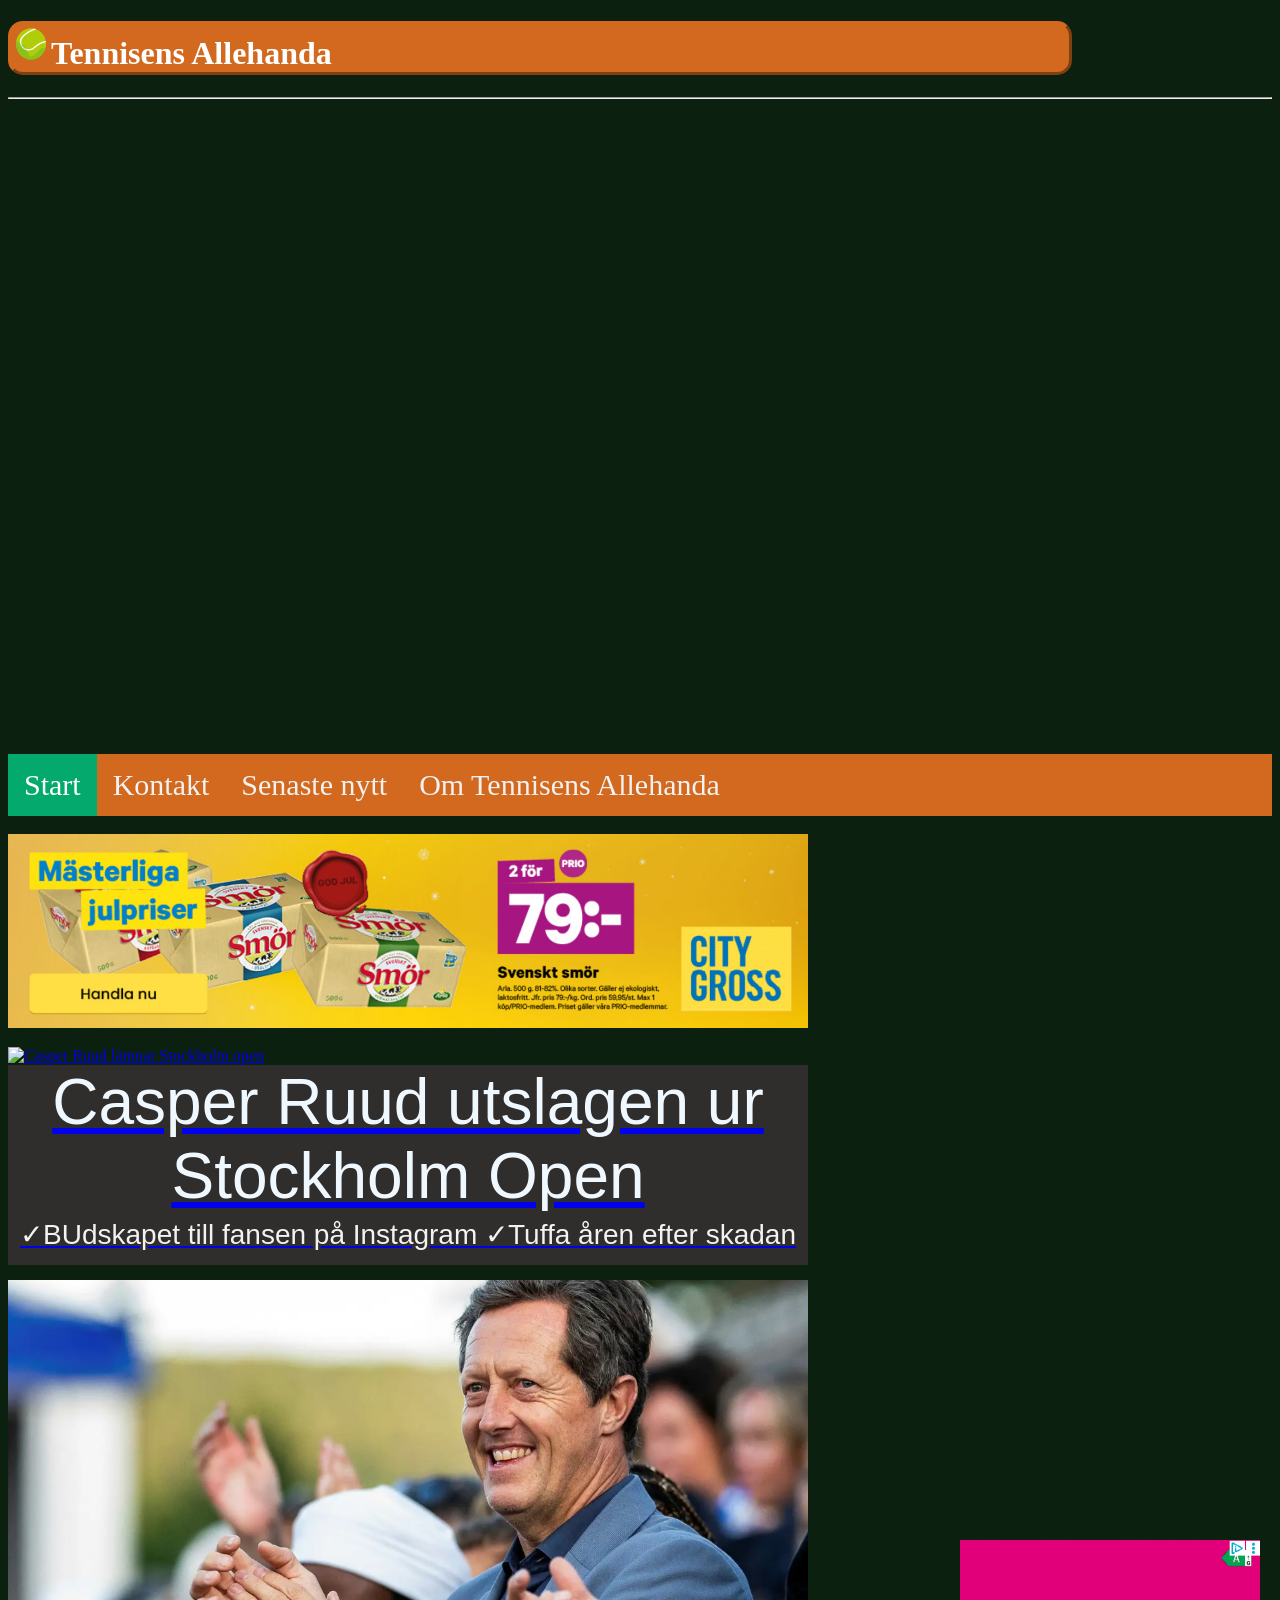
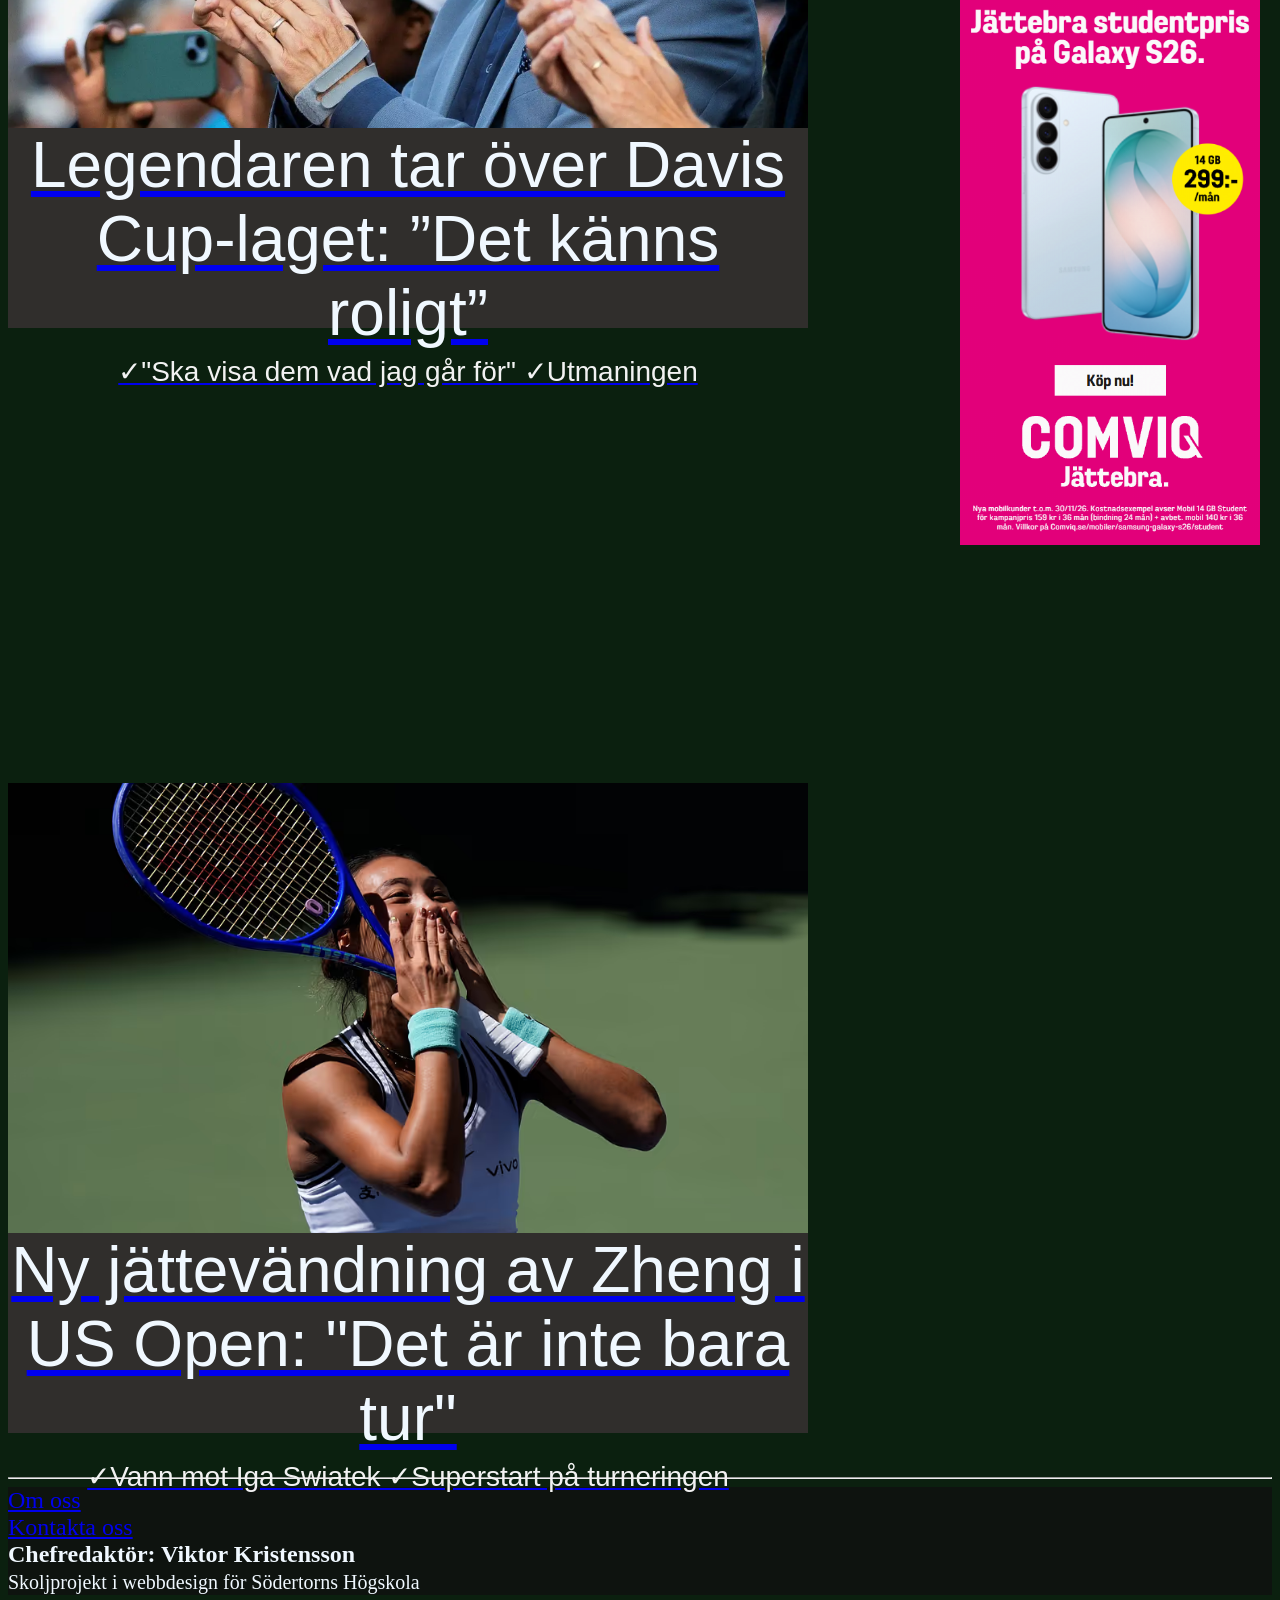
==== index.html @ d068cd9c "Add files via upload" ====
<!DOCTYPE html>
<html>
    <head>
    <title> Tenniskanalen</title>
    <link rel="icon" type="img/png" href="tennisboll.png">
    <link rel="stylesheet" href="startsida.css">
    </head>
    
    <!-- Jag har försökt bygga en nyhetssajt för tennis. -->
    <body>
    <h1 id="branding"> <img src="tennisboll.png" height="40px" alt="Tennisboll">Tennisens Allehanda</h1>
    <hr>
        <video src="rätt video.mp4" width="1250" autoplay loop muted></video>

        <!-- Här ville jag lägga in en cool video. Jag fick inspiration av hemsidan för Stockholm Open, 
         där det första man ser när man öppnar sajten och innan man scrollar ner är
         en stor video som tar upp nästan hela skärmen. Den här videon blev dock ganska lågupplöst, och jag vet inte
         hur jag ska fixa det. Jag behövde sänka upplösningen väldigt mycket för att den överhuvudtaget skulle autospela.-->
        <br> <br>
        <div class="Navigationsbar">
  <a class="active" href="index.html">Start</a>
  <a href="Kontakt.html">Kontakt</a>
  <a href="Casper.html">Senaste nytt</a>
  <a href="omoss.html">Om Tennisens Allehanda</a>
</div>
<br>
       
       <a href="https://www.citygross.se/matvaror/veckans-erbjudande?utm_medium=display&utm_source=schibsted&utm_campaign=aktivering&utm_content=panorama_vara_pris_v47"> <img src="Skärmbild 2026-11-19 113817.png" width=800 alt="City Gross - reklam"></a>

        
        <a href="Casper.html">
        <img class=omslagsbild src="https://www.tennismajors.com/app/uploads/2026/11/Casper_Ruud_2026-1296x675.jpg" width= 800px alt="Casper Ruud lämnar Stockholm open">
        </a>
        <a id=Rubrik href="Casper.html">
           <div class="Rubrikbox"> Casper Ruud utslagen ur<br>Stockholm Open
        <span class="Underrubrik">&#10003;BUdskapet till fansen på Instagram &#10003;Tuffa åren efter skadan</span>
    </div>
        </a>
        

        <a href="Legendar.html">
        <img class=omslagsbild src="Legendar.png">
        </a>
        <a id=Rubrik href="Legendar.html">
           <div class="Rubrikbox"> Legendaren tar över Davis Cup-laget: ”Det känns roligt” 
            <span class="Underrubrik">&#10003;"Ska visa dem vad jag går för" &#10003;Utmaningen</span>
           </div>
        </a>
<br><br>
       
<a href="https://www.sova.se/kampanjer/?utm_medium=banner&utm_source=programmatic&utm_campaign=blackweek&utm_content=underochslut&dclid=CPbmhfKjlJgDFW0SAwUdmAw6fw&gad_source=7&gclid=EAIaIQobChMI96zH7KCUmAMVS-lPCB34MxeyEAEYASAAEgJ2mfD_BwE&gad_campaignid=24420450667"><video src="Sovreklam.mp4" autoplay loop width="800"></video></a>

        
        <a href="finansprofiler.html">
        <img class=omslagsbild src="b2857cfd10a7434fa6bc4ef1ccc8aff8dfd42be2cbb8a8cdca07552ffe7e7d61.avif">
        </a>
        <a id=Rubrik href="finansprofiler.html">
           <div class="Rubrikbox"> Ny jättevändning av Zheng i <br>US Open: "Det är inte bara tur"
        <span class="Underrubrik">&#10003;Vann mot Iga Swiatek &#10003;Superstart på turneringen</span>
    </div>
           
        </a>

        <br>
        <br>
        <a href="https://www.hemkop.se/handla?gclsrc=aw.ds&gad_source=1&gad_campaignid=9635408378&gbraid=0AAAAADQyiMBOLfRRnrvLkhKXIPINKGZTR&gclid=Cj0KCQiAtvXXBhC2ARIsAJc8SUQCRSbmEE_qP9dNdRqjSNim2S-B9txuzBv4ThUpU87O5aCBCxiSIZ0aAio_EALw_wcB">
<div id="Reklamvideo">
<video src="Adobe Express 2026-11-18 18.04.04.mp4" width="300" autoplay loop></video>
</div>  
</a>
<a href="comviq.se/mobiler/samsung-galaxy-s26/student?utm_source=dv360&utm_medium=display&utm_campaign=hw_pp-android&utm_content=blackweek-galaxy-26-student&utm_marketing_tactic=evaluate&dclid=CO6eybLLlJgDFfPAOwIdRIYpIA&gad_source=7&gclid=EAIaIQobChMIjZWz4MqUmAMVNcwJAh03aAKkEAEYASAAEgKsAfD_BwE&gad_campaignid=24413774282">
<div id="Reklambild">
<img src="Skärmbild 2026-11-19 184421.png" width="300">
</div>  
</a>
<hr>
        <div id="Footer">
<footer>
    <a href="omoss.html">Om oss</a>
    <br>
   <a href="Kontakt.html"> Kontakta oss</a>
    <br>
    <b>Chefredaktör: Viktor Kristensson</b>
    <br>
    <small>Skoljprojekt i webbdesign för Södertorns Högskola</small>
</footer>
</div>
    </body>
</html>
---- startsida.css ----
.omslagsbild{
    margin-bottom: 0px;
    display: block;
    width: 800px;
    margin-top: 15px;
}

@font-face{
    src: url(fonts/BBHBartle-Regular.ttf);
    font-family: BBHBartle;
}

body{
    background-color: rgb(11, 32, 15);
    margin: px;
}
div p {
  margin: 0;
}
#Utanför{
    width: 12000px;
    background-color: darkolivegreen;
position: relative;
}

#innanför{
    position: absolute;
}

.Rubrikbox{
    border:0px solid;
    border-color: rgb(50, 55, 42);
    background-color: rgb(48, 46, 44);
    width: 800px;
    height: 200px;
    font-size: 4em;
    text-align:center;
    margin-top: 0px;
    font-family: Impact, Haettenschweiler, 'Arial Narrow Bold', sans-serif;
    color: aliceblue;
    text-decoration: none;
    cursor: url(tennisracket.png);
}
#underrubrik-startsida{
    font-size: x-small;
}

.Underrubrik{
    font-size: 28px;
    color: #f2f2f2;
    margin-top: 5px;
    display: block;
}

#Footer{
    background-color: rgba(16, 16, 16, 0.742);
    color: aliceblue;
    font-size: x-large;
}

#branding{
    font-style:normal;
    color: rgb(255, 255, 255);
    font-family:BBHBartle;
    border-style: outset;
    border-color: chocolate;
    border-radius: 15px;
    margin-right:200px;
    background-color: chocolate;
}

#Reklamvideo{
    position: absolute; right:20px;
    top: 200px;
    margin-top: 640px;
}

#Reklambild{
    position: absolute; right:20px;
    top: 200px;
    margin-top: 1340px;
}


.Navigationsbar {
  background-color: chocolate;
  overflow: hidden;
}

.Navigationsbar a {
  float: left;
  color: #f2f2f2;
  text-align: center;
  padding: 14px 16px;
  text-decoration: none;
  font-size: 30px;
}

.Navigationsbar a:hover {
  background-color: #ddd;
  color: black;
}

.Navigationsbar a.active {
  background-color: #04AA6D;
  color: white;
}
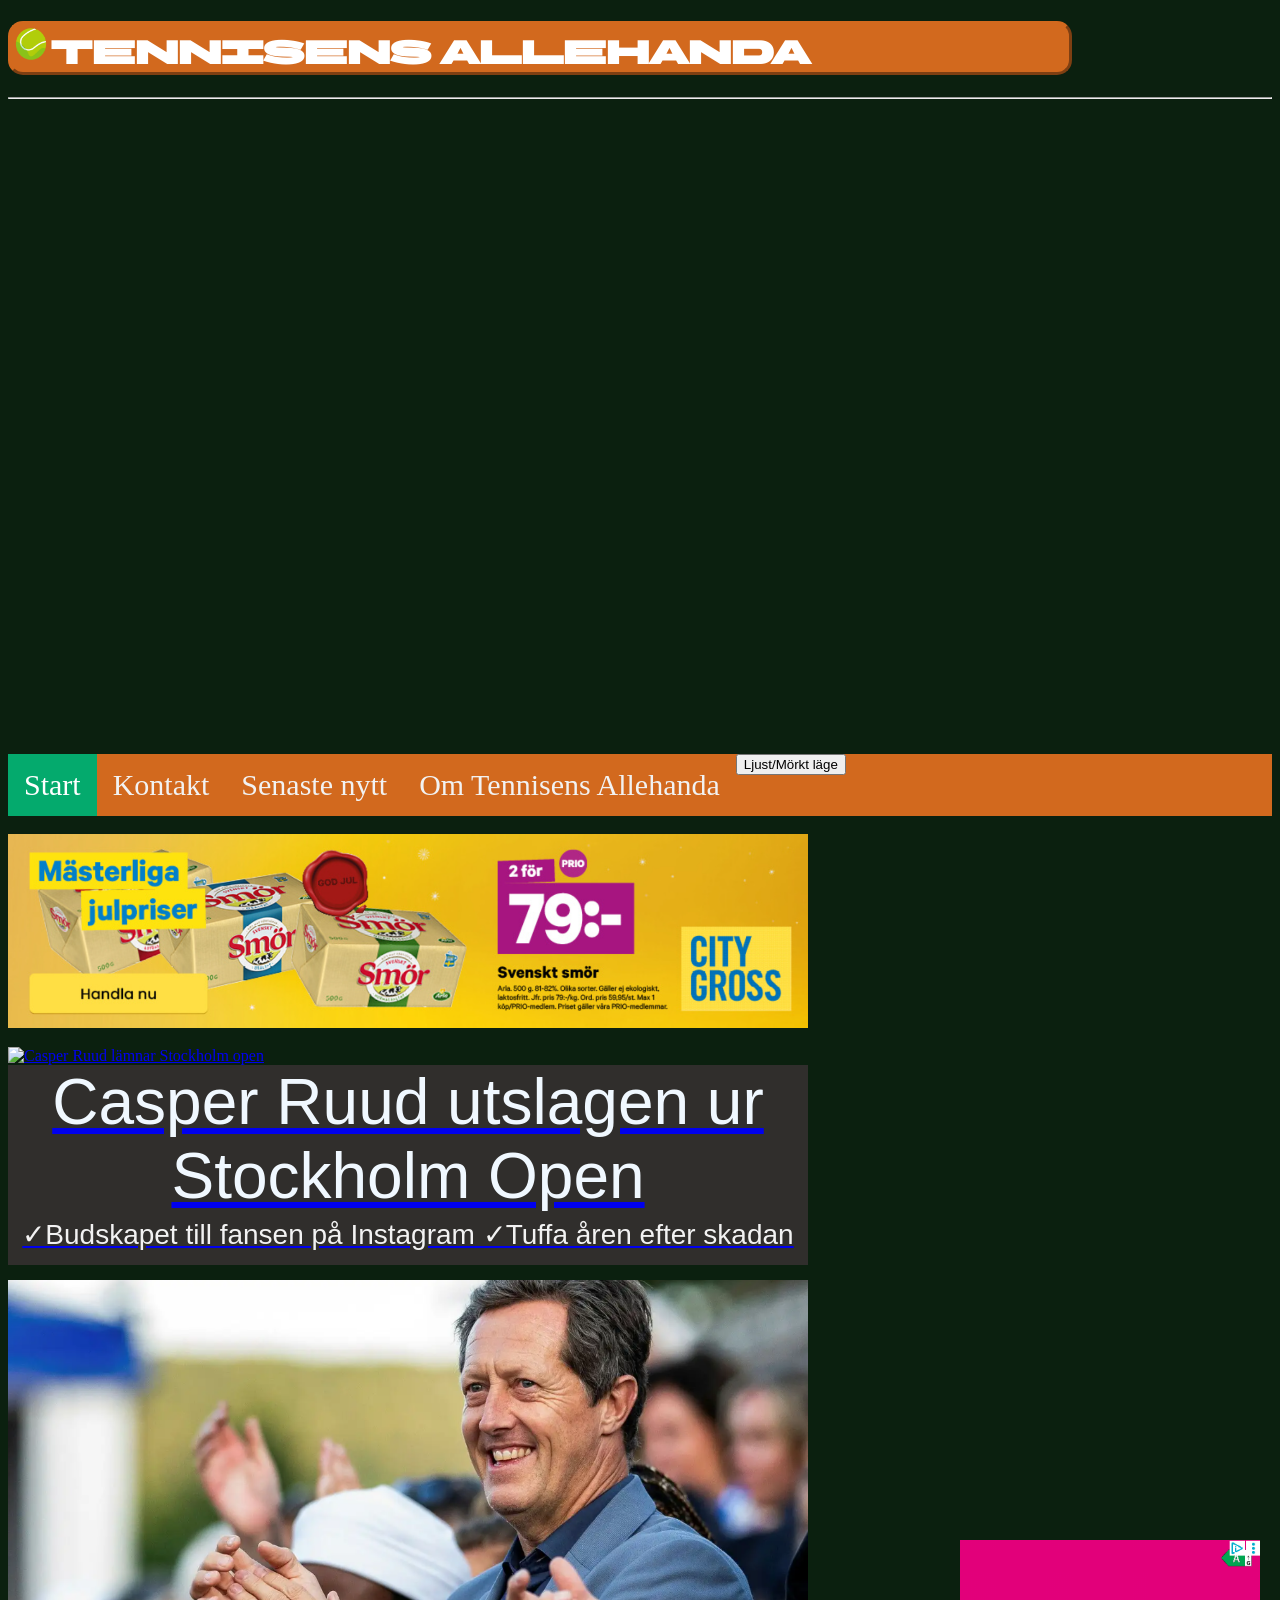
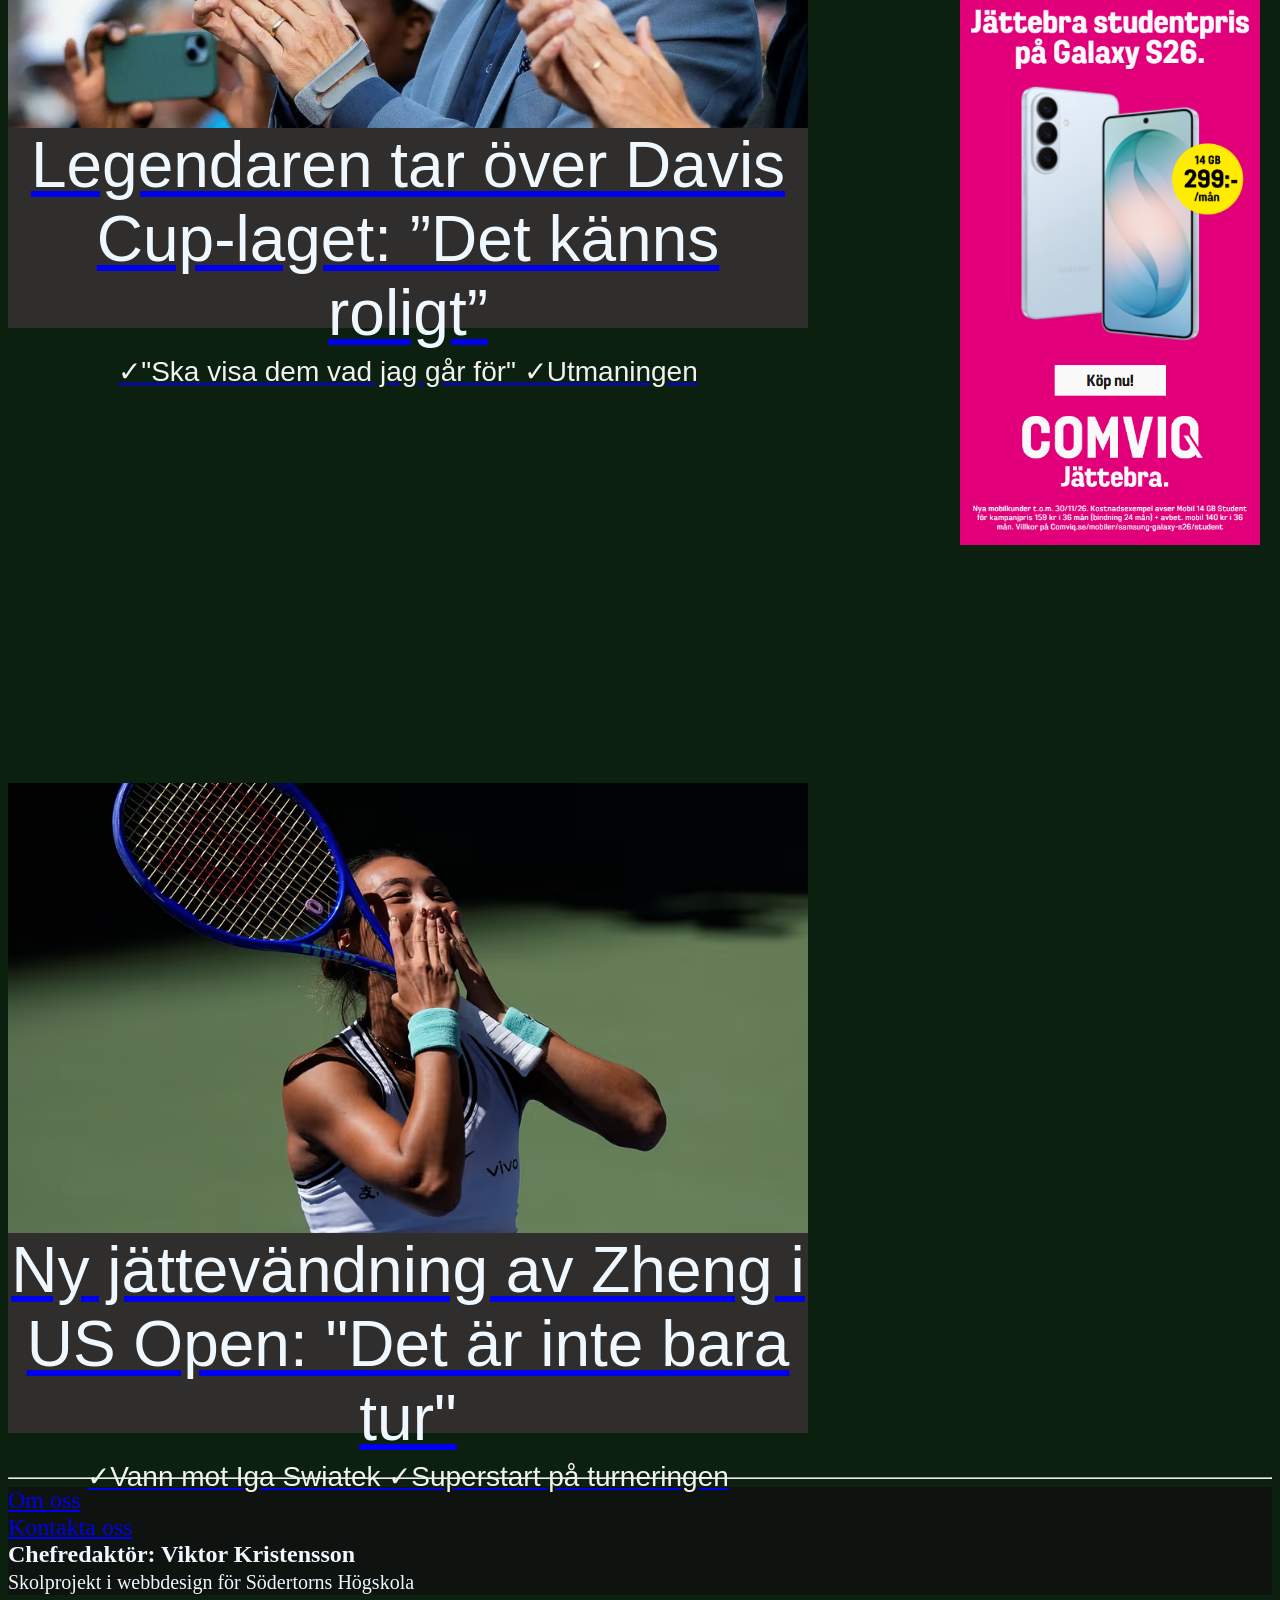
==== commit b4defc32: "Add files via upload" ====
--- a/index.html
+++ b/index.html
@@ -5,6 +5,9 @@
     <link rel="icon" type="img/png" href="tennisboll.png">
     <link rel="stylesheet" href="startsida.css">
     </head>
+
+    <!-- Jag är osäker på om man borde ha en alternativtext för sin favicon?
+     Därför har jag ingen alt-text för min.-->
     
     <!-- Jag har försökt bygga en nyhetssajt för tennis. -->
     <body>
@@ -22,8 +25,13 @@
   <a href="Kontakt.html">Kontakt</a>
   <a href="Casper.html">Senaste nytt</a>
   <a href="omoss.html">Om Tennisens Allehanda</a>
+  <button alt="Växla mellan ljust och mörkt läge" id="mörktlägeknapp"> Ljust/Mörkt läge</button>
 </div>
 <br>
+
+<!-- Jag la till en navigationsbar ovanför. Jag försökte få knappen att ha samma dimensioner som
+ resten av hyperlinkarna men jag lyckades inte få till det, så nu ser det inte så snyggt
+ ut som jag hade velat. Jag hade ändrat på det om jag hade haft mer tid.-->
        
        <a href="https://www.citygross.se/matvaror/veckans-erbjudande?utm_medium=display&utm_source=schibsted&utm_campaign=aktivering&utm_content=panorama_vara_pris_v47"> <img src="Skärmbild 2026-11-19 113817.png" width=800 alt="City Gross - reklam"></a>
 
@@ -33,13 +41,15 @@
         </a>
         <a id=Rubrik href="Casper.html">
            <div class="Rubrikbox"> Casper Ruud utslagen ur<br>Stockholm Open
-        <span class="Underrubrik">&#10003;BUdskapet till fansen på Instagram &#10003;Tuffa åren efter skadan</span>
+        <span class="Underrubrik">&#10003;Budskapet till fansen på Instagram &#10003;Tuffa åren efter skadan</span>
     </div>
         </a>
+        <!--Jag lärde mig hur man lägger till specialtecken, som bockarna där uppe,
+        markerade i röd text-->
         
 
         <a href="Legendar.html">
-        <img class=omslagsbild src="Legendar.png">
+        <img class=omslagsbild src="Legendar.png" alt="Legendaren tar över Davis Cup-laget">
         </a>
         <a id=Rubrik href="Legendar.html">
            <div class="Rubrikbox"> Legendaren tar över Davis Cup-laget: ”Det känns roligt” 
@@ -48,11 +58,13 @@
         </a>
 <br><br>
        
+<!-- Här lade jag till en reklamvideo. Ibland lyckas jag få den att spela men ibland gör den inte det.
+ Jag vet inte hur jag ska få den till att funka i alla lägen.-->
 <a href="https://www.sova.se/kampanjer/?utm_medium=banner&utm_source=programmatic&utm_campaign=blackweek&utm_content=underochslut&dclid=CPbmhfKjlJgDFW0SAwUdmAw6fw&gad_source=7&gclid=EAIaIQobChMI96zH7KCUmAMVS-lPCB34MxeyEAEYASAAEgJ2mfD_BwE&gad_campaignid=24420450667"><video src="Sovreklam.mp4" autoplay loop width="800"></video></a>
 
         
         <a href="finansprofiler.html">
-        <img class=omslagsbild src="b2857cfd10a7434fa6bc4ef1ccc8aff8dfd42be2cbb8a8cdca07552ffe7e7d61.avif">
+        <img class=omslagsbild src="b2857cfd10a7434fa6bc4ef1ccc8aff8dfd42be2cbb8a8cdca07552ffe7e7d61.avif" alt="Qinwen Zheng">
         </a>
         <a id=Rubrik href="finansprofiler.html">
            <div class="Rubrikbox"> Ny jättevändning av Zheng i <br>US Open: "Det är inte bara tur"
@@ -70,7 +82,7 @@
 </a>
 <a href="comviq.se/mobiler/samsung-galaxy-s26/student?utm_source=dv360&utm_medium=display&utm_campaign=hw_pp-android&utm_content=blackweek-galaxy-26-student&utm_marketing_tactic=evaluate&dclid=CO6eybLLlJgDFfPAOwIdRIYpIA&gad_source=7&gclid=EAIaIQobChMIjZWz4MqUmAMVNcwJAh03aAKkEAEYASAAEgKsAfD_BwE&gad_campaignid=24413774282">
 <div id="Reklambild">
-<img src="Skärmbild 2026-11-19 184421.png" width="300">
+<img src="Skärmbild 2026-11-19 184421.png" width="300" alt="Reklambild">
 </div>  
 </a>
 <hr>
@@ -82,8 +94,10 @@
     <br>
     <b>Chefredaktör: Viktor Kristensson</b>
     <br>
-    <small>Skoljprojekt i webbdesign för Södertorns Högskola</small>
+    <small>Skolprojekt i webbdesign för Södertorns Högskola</small>
+    <!--Jag använde internal CSS här eftersom jag tyckte att det kändes smidigare.-->
 </footer>
 </div>
+<script src="script.js"></script>
     </body>
 </html>
--- a/startsida.css
+++ b/startsida.css
@@ -39,7 +39,6 @@
     font-family: Impact, Haettenschweiler, 'Arial Narrow Bold', sans-serif;
     color: aliceblue;
     text-decoration: none;
-    cursor: url(tennisracket.png);
 }
 #underrubrik-startsida{
     font-size: x-small;
@@ -104,4 +103,9 @@
 .Navigationsbar a.active {
   background-color: #04AA6D;
   color: white;
+}
+
+.mörktlägeknapp{
+    background-color: whitesmoke;
+    color: whitesmoke;
 }
